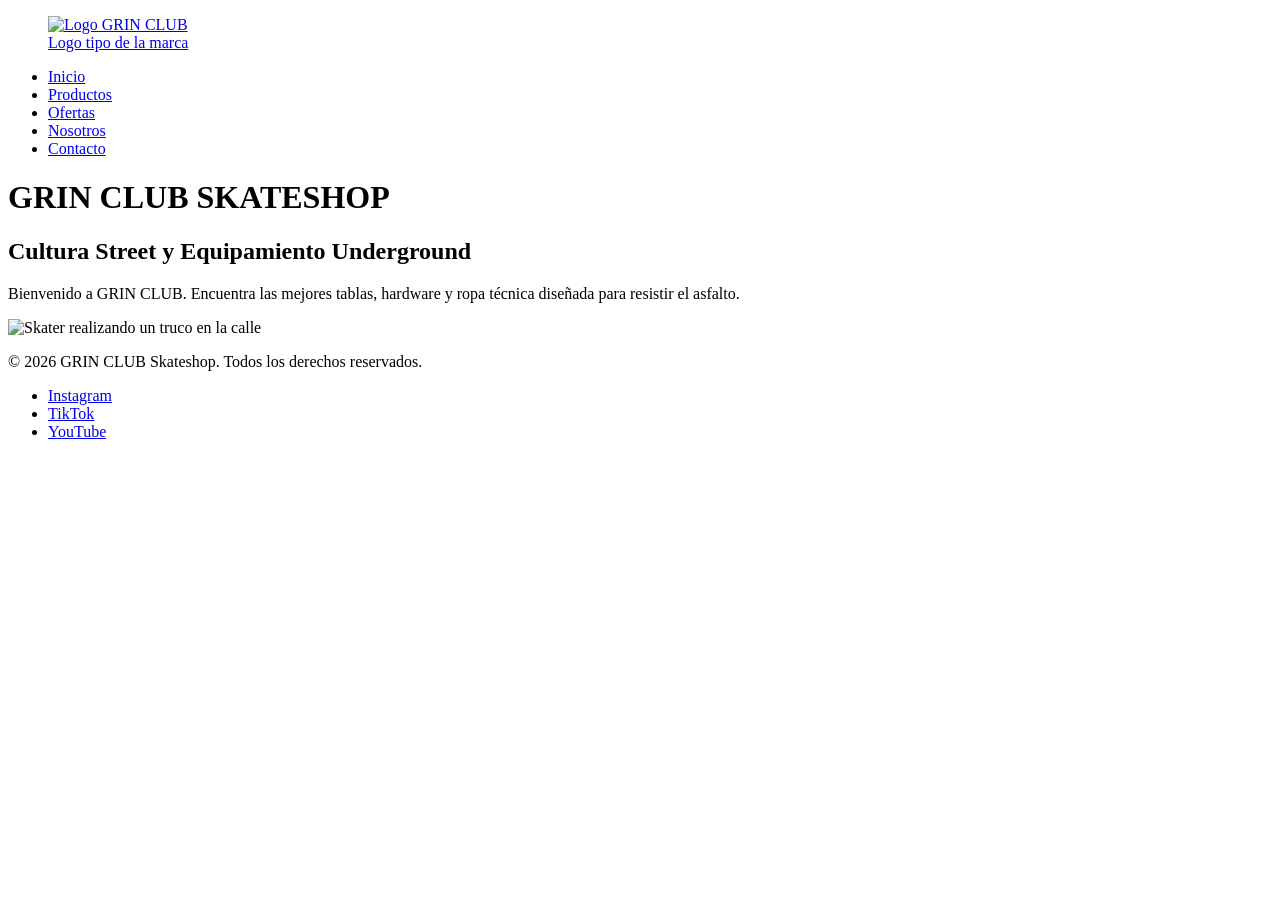
==== grind-club/index.html @ 947125b0 "Add files via upload" ====
<!DOCTYPE html>
<html lang="es">
<head>
    <meta charset="UTF-8">
    <meta name="viewport" content="width=device-width, initial-scale=1.0">
    <title>GRIN CLUB | Inicio</title>
</head>
<body>

    <header class="header-principal">
        <a href="index.html">
            <figure>
                <img src="./img/noimg.jpg" alt="Logo GRIN CLUB">
                <figcaption>Logo tipo de la marca</figcaption>
            </figure>
        </a>
        <nav>
            <ul>
                <li><a href="index.html">Inicio</a></li>
                <li><a href="pages/productos.html">Productos</a></li>
                <li><a href="pages/ofertas.html">Ofertas</a></li>
                <li><a href="pages/nosotros.html">Nosotros</a></li>
                <li><a href="pages/contacto.html">Contacto</a></li>
            </ul>
        </nav>
    </header>

    <main class="contenido-principal">
        <h1>GRIN CLUB SKATESHOP</h1>

        <section>
            <h2>Cultura Street y Equipamiento Underground</h2>
            <p>Bienvenido a GRIN CLUB. Encuentra las mejores tablas, hardware y ropa técnica diseñada para resistir el asfalto.</p>
            <img src="./img/noimg.jpg" alt="Skater realizando un truco en la calle">
        </section>
    </main>

    <footer>
        <p>© 2026 GRIN CLUB Skateshop. Todos los derechos reservados.</p>
        <ul>
            <li><a href="#">Instagram</a></li>
            <li><a href="#">TikTok</a></li>
            <li><a href="#">YouTube</a></li>
        </ul>
    </footer>

</body>
</html>
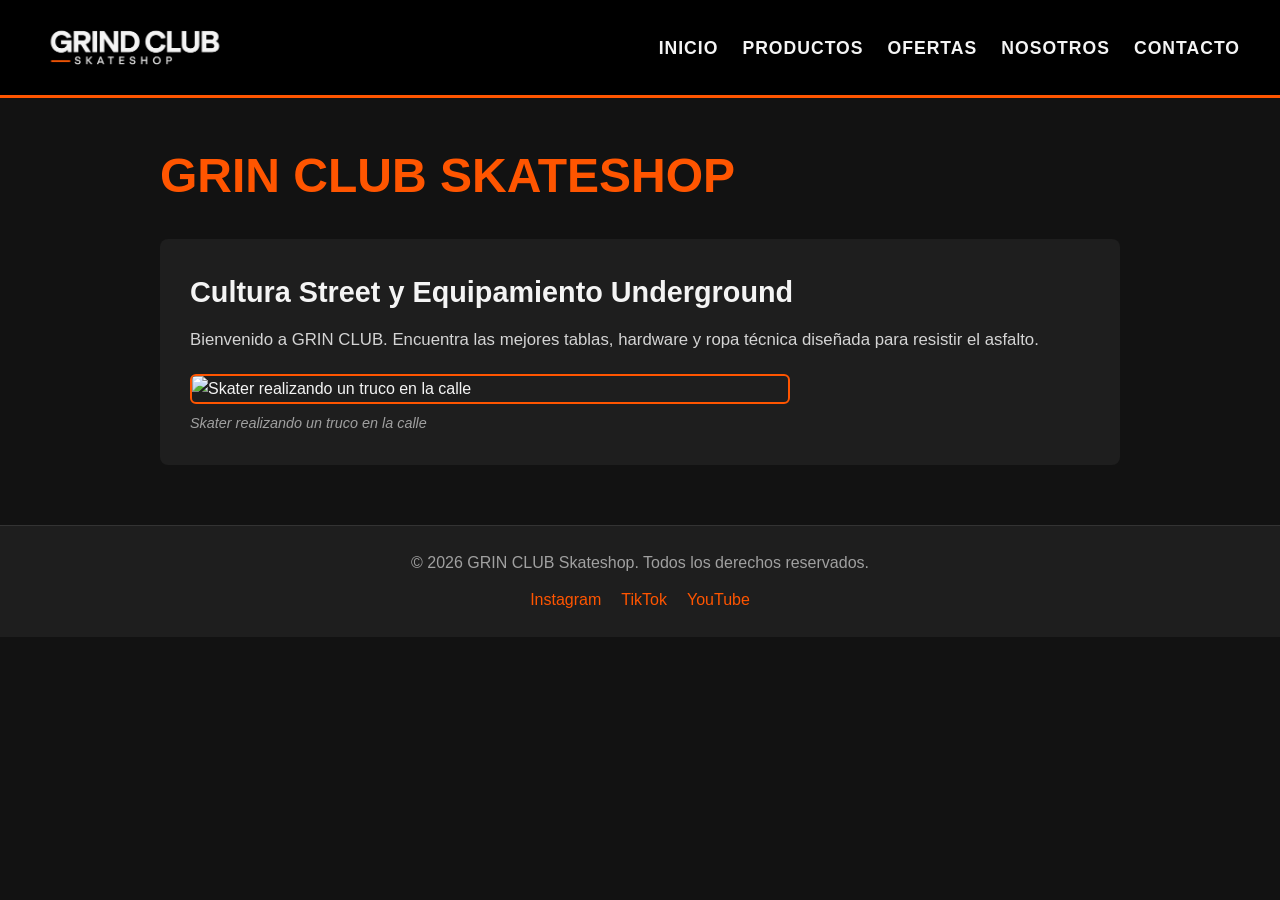
==== commit 541f175a: "Entrega 2: Estilos CSS y logo" ====
--- a/grind-club/index.html
+++ b/grind-club/index.html
@@ -3,44 +3,50 @@
 <head>
     <meta charset="UTF-8">
     <meta name="viewport" content="width=device-width, initial-scale=1.0">
-    <title>GRIN CLUB | Inicio</title>
+    <title>GRIND CLUB | Inicio</title>
+    <link rel="preconnect" href="https://googleapis.com">
+    <link rel="preconnect" href="https://gstatic.com" crossorigin>
+    <link href="https://googleapis.com/css2?family=Oswald:wght@600;700&family=Roboto:wght@400;500&display=swap" rel="stylesheet">
+    <link rel="stylesheet" href="./styles/styles.css">
 </head>
 <body>
 
     <header class="header-principal">
         <a href="index.html">
-            <figure>
-                <img src="./img/noimg.jpg" alt="Logo GRIN CLUB">
-                <figcaption>Logo tipo de la marca</figcaption>
-            </figure>
+            <img class="logo-img" src="./img/logo.png" alt="Logo GRIN CLUB">
         </a>
         <nav>
-            <ul>
-                <li><a href="index.html">Inicio</a></li>
-                <li><a href="pages/productos.html">Productos</a></li>
-                <li><a href="pages/ofertas.html">Ofertas</a></li>
-                <li><a href="pages/nosotros.html">Nosotros</a></li>
-                <li><a href="pages/contacto.html">Contacto</a></li>
+            <ul class="lista-nav">
+                <li><a class="enlace-nav" href="index.html">Inicio</a></li>
+                <li><a class="enlace-nav" href="pages/productos.html">Productos</a></li>
+                <li><a class="enlace-nav" href="pages/ofertas.html">Ofertas</a></li>
+                <li><a class="enlace-nav" href="pages/nosotros.html">Nosotros</a></li>
+                <li><a class="enlace-nav" href="pages/contacto.html">Contacto</a></li>
             </ul>
         </nav>
     </header>
 
     <main class="contenido-principal">
-        <h1>GRIN CLUB SKATESHOP</h1>
+        <h1 class="titulo-principal">GRIN CLUB SKATESHOP</h1>
 
-        <section>
-            <h2>Cultura Street y Equipamiento Underground</h2>
-            <p>Bienvenido a GRIN CLUB. Encuentra las mejores tablas, hardware y ropa técnica diseñada para resistir el asfalto.</p>
-            <img src="./img/noimg.jpg" alt="Skater realizando un truco en la calle">
+        <section class="seccion-destacada">
+            <article>
+                <h2 class="subtitulo-seccion">Cultura Street y Equipamiento Underground</h2>
+                <p class="texto-cuerpo">Bienvenido a GRIN CLUB. Encuentra las mejores tablas, hardware y ropa técnica diseñada para resistir el asfalto.</p>
+                <figure class="contenedor-imagen">
+                    <img class="imagen-destacada" src="./img/noimg.jpg" alt="Skater realizando un truco en la calle">
+                    <figcaption class="pie-imagen">Skater realizando un truco en la calle</figcaption>
+                </figure>
+            </article>
         </section>
     </main>
 
-    <footer>
+    <footer class="footer-principal">
         <p>© 2026 GRIN CLUB Skateshop. Todos los derechos reservados.</p>
-        <ul>
-            <li><a href="#">Instagram</a></li>
-            <li><a href="#">TikTok</a></li>
-            <li><a href="#">YouTube</a></li>
+        <ul class="lista-redes">
+            <li><a class="enlace-red" href="#">Instagram</a></li>
+            <li><a class="enlace-red" href="#">TikTok</a></li>
+            <li><a class="enlace-red" href="#">YouTube</a></li>
         </ul>
     </footer>
 
--- a/grind-club/styles/styles.css
+++ b/grind-club/styles/styles.css
@@ -0,0 +1,168 @@
+/* =========================================
+   1. RESET Y CONFIGURACIÓN GENERAL
+   ========================================= */
+* {
+    margin: 0;
+    padding: 0;
+    box-sizing: border-box;
+}
+
+/* Paleta de colores (HEX):
+   - Primario (Fondo asfalto): #121212
+   - Secundario (Contenedores/Header): #1E1E1E
+   - Acento (Naranja Skate): #FF5500
+   - Texto principal: #F4F4F4
+   - Texto secundario: #D4D4D4
+*/
+
+body {
+    background-color: #121212;
+    color: #F4F4F4;
+    font-family: 'Roboto', sans-serif;
+    font-weight: 400;
+    font-size: 16px;
+    line-height: 1.6;
+}
+
+/* =========================================
+   2. ENCABEZADO Y NAVEGACIÓN
+   ========================================= */
+.header-principal {
+    background-color: #000000;
+    padding: 16px 40px;
+    border-bottom: 3px solid #FF5500;
+    display: flex;
+    justify-content: space-between;
+    align-items: center;
+}
+
+.logo-img {
+    width: 190px;
+    height: auto;
+    display: block;
+}
+
+
+.lista-nav {
+    list-style: none;
+    display: flex;
+    gap: 24px;
+}
+
+.enlace-nav {
+    color: #F4F4F4;
+    text-decoration: none;
+    font-family: 'Oswald', sans-serif;
+    font-weight: 600;
+    font-size: 1.1rem;
+    text-transform: uppercase;
+    letter-spacing: 1px;
+}
+
+.enlace-nav:hover {
+    color: #FF5500;
+}
+
+/* =========================================
+   3. CONTENIDO PRINCIPAL Y JERARQUÍA VISUAL
+   ========================================= */
+.contenido-principal {
+    max-width: 1000px;
+    margin: 40px auto;
+    padding: 0 20px;
+}
+
+.titulo-principal {
+    font-family: 'Oswald', sans-serif;
+    font-weight: 700;
+    font-size: 3rem;
+    color: #FF5500;
+    text-transform: uppercase;
+    margin-bottom: 24px;
+}
+
+.seccion-destacada {
+    background-color: #1E1E1E;
+    padding: 30px;
+    border-radius: 8px;
+}
+
+.subtitulo-seccion {
+    font-family: 'Oswald', sans-serif;
+    font-weight: 600;
+    font-size: 1.8rem;
+    color: #F4F4F4;
+    margin-bottom: 12px;
+}
+
+.tarjeta-producto {
+    margin-top: 24px;
+    padding-top: 20px;
+    border-top: 1px solid #333333;
+}
+
+.titulo-producto {
+    font-family: 'Oswald', sans-serif;
+    font-weight: 600;
+    font-size: 1.4rem;
+    color: #FF5500;
+    margin-bottom: 8px;
+}
+
+.texto-cuerpo {
+    font-size: 1.05rem;
+    color: #D4D4D4;
+    margin-bottom: 20px;
+}
+
+/* =========================================
+   4. IMÁGENES Y PIE DE FOTO
+   ========================================= */
+.contenedor-imagen {
+    margin-top: 15px;
+}
+
+.imagen-destacada {
+    width: 100%;
+    max-width: 600px;
+    border-radius: 6px;
+    border: 2px solid #FF5500;
+    display: block;
+}
+
+.pie-imagen {
+    font-size: 0.9rem;
+    color: #A0A0A0;
+    margin-top: 8px;
+    font-style: italic;
+}
+
+/* =========================================
+   5. PIE DE PÁGINA (FOOTER)
+   ========================================= */
+.footer-principal {
+    background-color: #1E1E1E;
+    color: #A0A0A0;
+    text-align: center;
+    padding: 24px;
+    margin-top: 60px;
+    border-top: 1px solid #333333;
+}
+
+.lista-redes {
+    list-style: none;
+    display: flex;
+    justify-content: center;
+    gap: 20px;
+    margin-top: 12px;
+}
+
+.enlace-red {
+    color: #FF5500;
+    text-decoration: none;
+    font-weight: 500;
+}
+
+.enlace-red:hover {
+    text-decoration: underline;
+}
